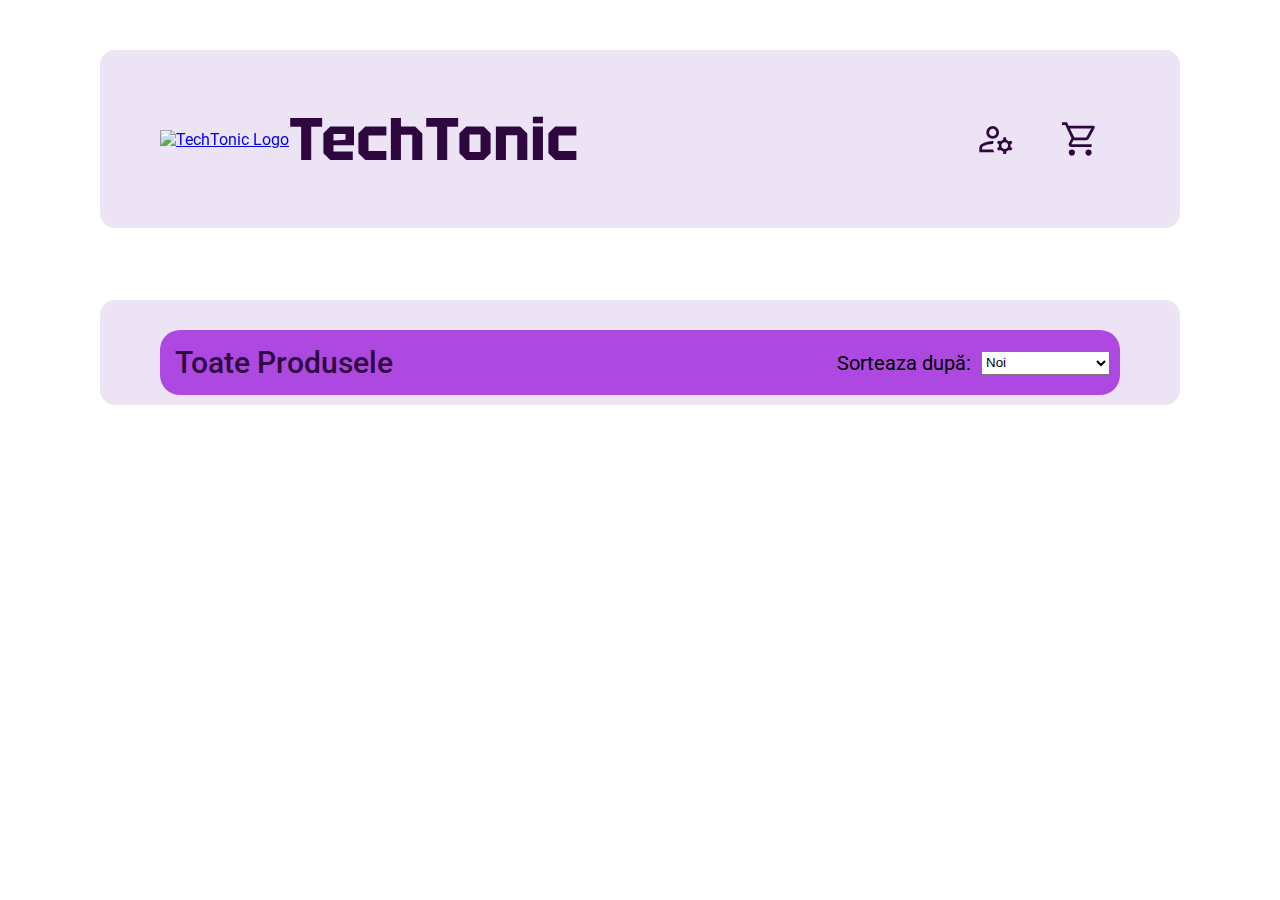
==== index.html @ 19d69250 "product cards - prettify" ====
<!DOCTYPE html>
<html lang="en">
  <head>
    <meta charset="UTF-8" />
    <meta name="viewport" content="width=device-width, initial-scale=1.0" />
    <link rel="shortcut icon" href="images/logo.png" type="image/x-icon" />
    <title>TechTonic</title>
    <link
      href="https://fonts.googleapis.com/css2?family=Material+Symbols+Outlined"
      rel="stylesheet"
    />
    <link rel="stylesheet" href="css/style.css" />
    <link rel="preconnect" href="https://fonts.googleapis.com" />
    <link rel="preconnect" href="https://fonts.gstatic.com" crossorigin />
    <link
      href="https://fonts.googleapis.com/css2?family=Exo+2:ital,wght@0,100..900;1,100..900&family=Roboto:ital,wght@0,100;0,300;0,400;0,500;0,700;0,900;1,100;1,300;1,400;1,500;1,700;1,900&family=Tektur:wght@400..900&display=swap"
      rel="stylesheet"
    />
  </head>
  <body>
    <video autoplay muted playsinline loop id="bg-video">
      <source src="images/background.mp4" type="video/mp4" />
    </video>
    <div id="container">
      <div class="navbar-container">
        <div class="navbar flex-row justify-between items-center">
          <div class="logo flex-row items-center">
            <a href="index.html"
              ><img src="images/logo.png" alt="TechTonic Logo" id="logo-image"
            /></a>
            <h1 id="logo-text">TechTonic</h1>
          </div>
          <div class="nav-links">
            <a href="pages/admin.html"
              ><span
                class="nav-button material-symbols-outlined text-color-dark padding-20"
                >manage_accounts</span
              ></a
            >
            <a href="pages/cart.html"
              ><span
                class="nav-button material-symbols-outlined text-color-dark padding-20"
                >shopping_cart</span
              ></a
            >
          </div>
        </div>
      </div>
      <div class="content-container">
        <div id="content-small-container">
          <div id="navbar-content">
            <div class="title">Toate Produsele</div>
            <div class="sort-dropdown">
              <label for="sort-options">Sorteaza după:</label>
              <select id="sort-options">
                <option value="noi">Noi</option>
                <option value="priceAsc">Pret Crescator</option>
                <option value="priceDesc">Pret Descrescator</option>
                <option value="nameAsc">Nume (A-Z)</option>
                <option value="nameDesc">Nume (Z-A)</option>
              </select>
            </div>
          </div>
          <div id="content"></div>
        </div>
      </div>
    </div>
    <script src="js/app.js"></script>
  </body>
</html>
---- css/style.css ----
/* COLOR SCHEMA */
:root {
  --color-very-light: #ebd3f8;
  --color-light: #ad49e1;
  --color-dark: #7a1cac;
  --color-very-dark: #2e073f;
}

html,
body {
  overflow: auto;
  height: 100%;
  width: 100%;
  margin: 0;
  padding: 0;
  font-family: "Roboto";
  font-size: 16px;
}

/* BACKGROUND VIDEO */
#bg-video {
  position: fixed;
  top: 0;
  left: 0;
  width: 100%;
  height: 100%;
  object-fit: cover;
  z-index: -10;
}

.navbar-container {
  display: flex;
  justify-content: center;
  position: absolute;
  width: 100%;
  top: 50px;
  z-index: 1000;
}

.navbar {
  background-color: rgba(229, 217, 242, 0.75);
  width: 75%;
  border-radius: 15px;
  padding: 10px 60px;
}

.nav-links,
#logo-text,
#logo-image {
  background-color: transparent;
}

.content-container {
  display: flex;
  justify-content: center;
  width: 100%;
  z-index: 1000;
  position: absolute;
  top: 300px;
}

#content-small-container {
  background-color: rgba(229, 217, 242, 0.75);
  width: 75%;
  border-radius: 15px;
  padding: 10px 60px;
  display: flex;
  flex-wrap: wrap;
  align-items: start;
  justify-content: center;
}

#content {
  border-radius: 15px;
  display: flex;
  flex-wrap: wrap;
  align-items: start;
  justify-content: center;
}

#navbar-content {
  display: flex;
  align-items: center;
  justify-content: space-between;
  width: 100%;
  padding: 10px;
  background-color: var(--color-light);
  border-radius: 20px;
  margin-top: 20px;
}

.title {
  font-size: 30px;
  padding: 5px;
  font-weight: 500;
  color: var(--color-very-dark);
}

.sort-dropdown {
  display: flex;
  align-items: right;
  font-size: 20px;
}

label {
  margin-right: 10px;
}

.product-card-container {
  display: flex;
  flex-wrap: wrap;
  justify-content: flex-start;
  width: 100%;
}

.product-card {
  width: 300px;
  padding: 10px;
  margin: 10px;
  background-color: var(--color-dark);
  border-radius: 15px;
  display: flex;
  flex-direction: column;
  align-items: center;
  color: var(--color-very-dark);
  position: relative;
  z-index: 2;
  overflow: hidden;
}

.product-card .price {
  align-items: flex-end;
}

.product-card img {
  width: 200px;
}

.product-card h3 {
  font-size: 25px;
}

.product-card .circle {
  position: absolute;
  width: 500px;
  height: 500px;
  translate: -50px -70px;
  border-radius: 50%;
  background-color: white;
  z-index: -1;
  transition: all 0.5s ease;
}

.product-card:hover .circle {
  width: 1000px;
  height: 1000px;
  border-radius: 5%;
}

#logo-text {
  font-size: 60px;
  font-family: "Tektur";
  color: var(--color-very-dark);
  display: inline-block;
  align-self: center;
}

#logo-image {
  width: 150px;
}

.flex-row {
  display: flex;
}

.flex-col {
  display: flex;
  flex-direction: column;
}

.justify-around {
  justify-content: space-around;
}

.justify-between {
  justify-content: space-between;
}

.items-center {
  display: flex;
  align-items: center;
}

.gap-5 {
  gap: 5px;
}

.gap-10 {
  gap: 10px;
}

.gap-20 {
  gap: 20px;
}

.bg-color-very-light {
  background-color: var(--color-very-light);
}

.text-color-dark {
  color: var(--color-very-dark);
}

.nav-button {
  font-size: 40px;
  padding: 20px;
}

.transparent {
  opacity: 75%;
}

/* Responsive Design */
@media screen and (max-width: 768px) {
  .navbar {
    width: 90%;
    padding: 10px 20px;
    margin: 0 auto;
  }

  #content {
    width: 90%;
    padding: 10px 20px;
    margin: 0 auto;
  }

  .nav-links {
    display: flex;
    justify-content: space-between;
  }

  #logo-text {
    font-size: 40px;
  }

  #logo-image {
    width: 100px;
  }

  .nav-button {
    font-size: 30px;
  }
  .title {
    font-size: 20px;
  }
}

@media screen and (max-width: 480px) {
  .navbar {
    width: 90%;
    padding: 10px;
    margin: 0 auto; /* Centers the navbar */
  }

  #content-small-container {
    width: 90%;
    padding: 10px;
    margin: 0; /* Centers the content */
  }

  .nav-links {
    display: flex;
    justify-content: space-between; /* Adds space between nav links */
  }

  #logo-text {
    font-size: 30px;
  }

  #logo-image {
    width: 80px;
  }

  .nav-button {
    font-size: 20px;
  }

  .title {
    font-size: 40px;
  }

  .navbar {
    padding: 0;
  }

  #navbar-content {
    display: flex;
    flex-direction: column;
    flex-wrap: wrap;
  }
}
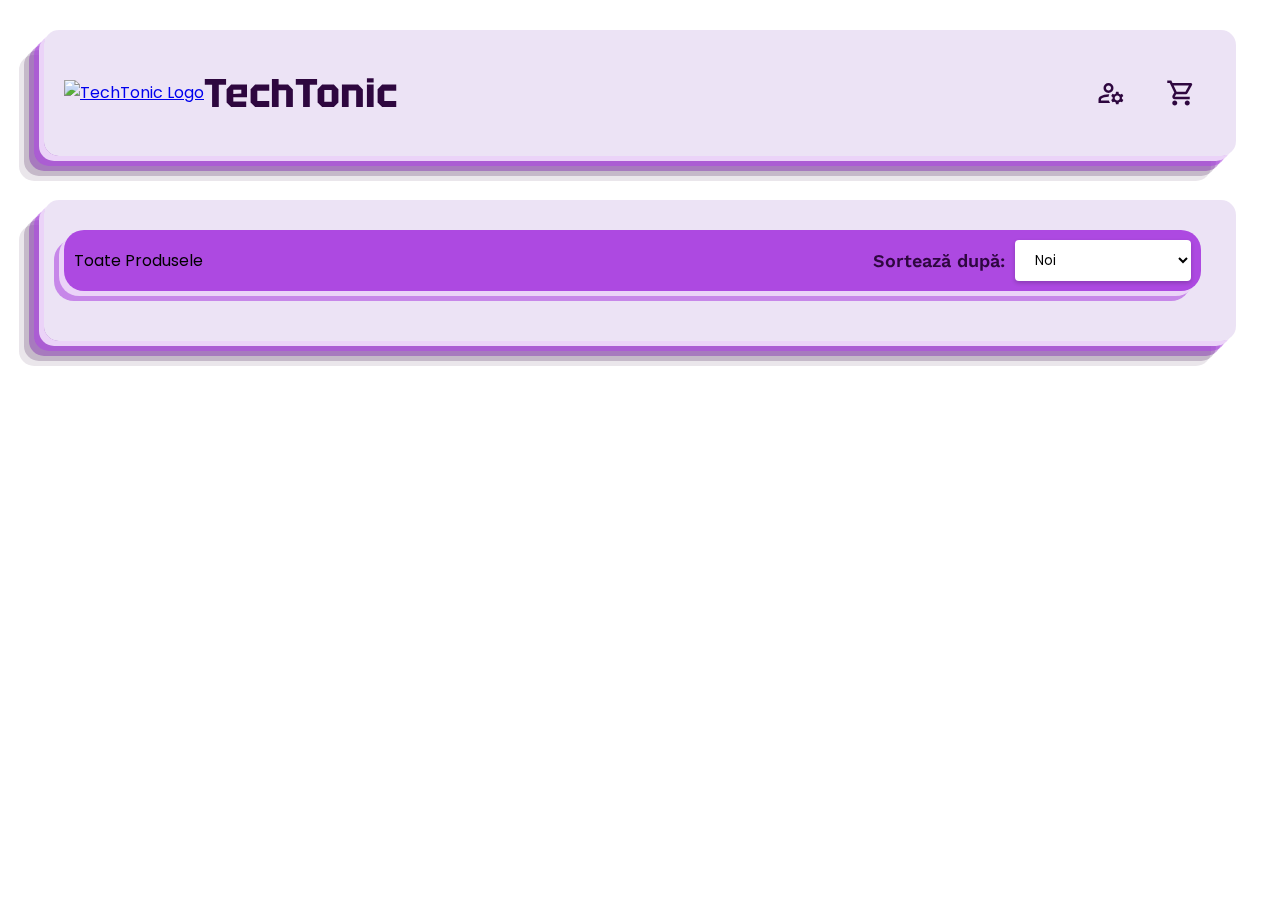
==== commit 2f3e9343: "Restructured code to modules" ====
--- a/index.html
+++ b/index.html
@@ -9,11 +9,16 @@
       href="https://fonts.googleapis.com/css2?family=Material+Symbols+Outlined"
       rel="stylesheet"
     />
+    <style>
+      .material-symbols-outlined {
+        font-variation-settings: "FILL" 0, "wght" 400, "GRAD" 0, "opsz" 24;
+      }
+    </style>
     <link rel="stylesheet" href="css/style.css" />
     <link rel="preconnect" href="https://fonts.googleapis.com" />
     <link rel="preconnect" href="https://fonts.gstatic.com" crossorigin />
     <link
-      href="https://fonts.googleapis.com/css2?family=Exo+2:ital,wght@0,100..900;1,100..900&family=Roboto:ital,wght@0,100;0,300;0,400;0,500;0,700;0,900;1,100;1,300;1,400;1,500;1,700;1,900&family=Tektur:wght@400..900&display=swap"
+      href="https://fonts.googleapis.com/css2?family=Exo:ital,wght@0,100..900;1,100..900&family=Poppins:ital,wght@0,100;0,200;0,300;0,400;0,500;0,600;0,700;0,800;0,900;1,100;1,200;1,300;1,400;1,500;1,600;1,700;1,800;1,900&family=Roboto:ital,wght@0,100;0,300;0,400;0,500;0,700;0,900;1,100;1,300;1,400;1,500;1,700;1,900&family=Tektur:wght@400..900&family=Work+Sans:ital,wght@0,100..900;1,100..900&display=swap"
       rel="stylesheet"
     />
   </head>
@@ -51,7 +56,7 @@
           <div id="navbar-content">
             <div class="title">Toate Produsele</div>
             <div class="sort-dropdown">
-              <label for="sort-options">Sorteaza după:</label>
+              <label for="sort-options">Sortează după:</label>
               <select id="sort-options">
                 <option value="noi">Noi</option>
                 <option value="priceAsc">Pret Crescator</option>
@@ -65,6 +70,6 @@
         </div>
       </div>
     </div>
-    <script src="js/app.js"></script>
+    <script type="module" src="index.js"></script>
   </body>
 </html>
--- a/css/style.css
+++ b/css/style.css
@@ -4,6 +4,10 @@
   --color-light: #ad49e1;
   --color-dark: #7a1cac;
   --color-very-dark: #2e073f;
+  --purple-box-shadow: -5px 5px 0 0 rgba(235, 211, 248, 1),
+    -10px 10px 0 0 rgba(173, 73, 225, 0.6),
+    -15px 15px 0 0 rgba(122, 28, 172, 0.4), -20px 20px 0 0 rgba(46, 7, 63, 0.2),
+    -25px 25px 0 0 rgba(46, 7, 63, 0.1);
 }
 
 html,
@@ -13,7 +17,7 @@
   width: 100%;
   margin: 0;
   padding: 0;
-  font-family: "Roboto";
+  font-family: "Poppins";
   font-size: 16px;
 }
 
@@ -42,6 +46,91 @@
   width: 75%;
   border-radius: 15px;
   padding: 10px 60px;
+  box-shadow: var(--purple-box-shadow);
+}
+
+#navbar-content > a {
+  text-decoration: none;
+}
+
+#add-product,
+#title {
+  box-shadow: -5px 5px 0 0 rgba(235, 211, 248, 1),
+    -10px 10px 0 0 rgba(122, 28, 172, 0.4);
+  border-radius: 15px;
+  color: var(--color-very-dark);
+  background-color: white;
+  font-weight: 700;
+  padding: 15px;
+  transition: all 0.2s ease-in-out;
+  margin: 5px;
+  font-size: 20px;
+}
+
+#add-product:hover,
+#title:hover {
+  box-shadow: -5px 5px 0 0 rgba(122, 28, 172, 0.4);
+  border-radius: 15px;
+  color: var(--color-very-dark);
+  background-color: white;
+  font-weight: 700;
+  padding: 15px;
+  translate: -5px 5px;
+  background-color: lightgray;
+  cursor: pointer;
+}
+
+#button-add-product,
+#button-update-product,
+#button-cancel,
+.cart-add {
+  box-shadow: -5px 5px 0 0 rgba(235, 211, 248, 1),
+    -10px 10px 0 0 rgba(122, 28, 172, 0.4);
+  border-radius: 15px;
+  color: var(--color-very-dark);
+  background-color: white;
+  font-weight: 700;
+  padding: 15px;
+  transition: all 0.2s ease-in-out;
+  margin-top: 20px;
+  margin-bottom: 40px;
+  font-size: 20px;
+  grid-column: span 3;
+  text-align: center;
+}
+
+#button-add-product:hover,
+#button-update-product:hover,
+#button-cancel:hover,
+.cart-add:hover {
+  box-shadow: -5px 5px 0 0 rgba(122, 28, 172, 0.4);
+  border-radius: 15px;
+  color: var(--color-very-dark);
+  background-color: lightgray;
+  font-weight: 700;
+  padding: 15px;
+  translate: -5px 5px;
+  cursor: pointer;
+  grid-column: span 3;
+}
+
+#button-add-to-cart {
+  background-color: var(--color-very-dark);
+  color: white;
+  width: 90%;
+  align-self: center;
+}
+
+#content-table > label {
+  grid-column: span 1;
+  margin: 20px;
+}
+
+#content-table > input {
+  grid-column: span 6;
+  border-radius: 10px;
+  border: 1px solid var(--color-light);
+  margin: 15px;
 }
 
 .nav-links,
@@ -64,18 +153,105 @@
   width: 75%;
   border-radius: 15px;
   padding: 10px 60px;
+  /* display: flex; */
+  /* flex-wrap: wrap; */
+  align-items: start;
+  justify-content: center;
+  box-shadow: var(--purple-box-shadow);
+  margin-bottom: 200px;
+}
+
+#content {
+  border-radius: 15px;
   display: flex;
   flex-wrap: wrap;
   align-items: start;
   justify-content: center;
 }
 
-#content {
-  border-radius: 15px;
-  display: flex;
-  flex-wrap: wrap;
-  align-items: start;
-  justify-content: center;
+#content-table {
+  margin-top: 25px;
+  display: grid;
+  grid-template-columns: repeat(10, 1fr);
+  grid-template-rows: auto;
+}
+
+.table-header {
+  margin: 15px;
+  font-weight: 650;
+  font-size: 16px;
+  grid-row: 1;
+  height: 40px;
+  background-color: var(--color-light);
+  display: flex;
+  justify-content: center;
+  align-items: center;
+  border-radius: 15px;
+  box-shadow: -3px 3px 0 0 rgba(235, 211, 248, 1),
+    -6px 6px 0 0 rgba(173, 73, 225, 0.6), -9px 9px 0 0 rgba(122, 28, 172, 0.4),
+    -12px 12px 0 0 rgba(46, 7, 63, 0.2), -15px 15px 0 0 rgba(46, 7, 63, 0.1);
+  color: var(--color-very-dark);
+}
+
+.grid-one-column {
+  grid-column: span 1;
+}
+
+.grid-six-column {
+  grid-column: span 6;
+}
+
+.grid-ten-column {
+  grid-column: span 10;
+}
+
+.product-table-header {
+  margin-top: 30px;
+  display: flex;
+  justify-content: space-between;
+  width: 100%;
+}
+
+.product-table-header span {
+  font-weight: 600;
+}
+
+.product-line {
+  display: contents;
+}
+.product-line img {
+  width: 65px;
+  height: 65px;
+  align-self: center;
+  justify-self: center;
+}
+
+.line-item {
+  align-self: center;
+  height: 50px;
+  background-color: var(--color-very-light);
+  border: 2px solid var(--color-very-dark);
+}
+
+.trash-can {
+  display: flex;
+  margin-right: 20px;
+  justify-content: center;
+  align-items: center;
+}
+
+.price,
+.quantity {
+  display: flex;
+  justify-content: center;
+  align-items: center;
+}
+
+.name {
+  display: flex;
+  justify-content: left;
+  align-items: center;
+  padding-left: 20px;
 }
 
 #navbar-content {
@@ -87,13 +263,8 @@
   background-color: var(--color-light);
   border-radius: 20px;
   margin-top: 20px;
-}
-
-.title {
-  font-size: 30px;
-  padding: 5px;
-  font-weight: 500;
-  color: var(--color-very-dark);
+  box-shadow: -5px 5px 0 0 rgba(235, 211, 248, 1),
+    -10px 10px 0 0 rgba(173, 73, 225, 0.6);
 }
 
 .sort-dropdown {
@@ -102,48 +273,94 @@
   font-size: 20px;
 }
 
-label {
+label[for="sort-options"] {
+  font-family: "Work Sans";
+  font-size: 30px;
   margin-right: 10px;
+  color: var(--color-very-dark);
+  font-weight: 600;
+}
+
+select#sort-options {
+  font-family: "Poppins", sans-serif;
+  font-weight: 400;
+  padding: 8px 16px;
+  border: none;
+  border-radius: 4px;
+  background: #ffffff;
+  box-shadow: 0 2px 4px rgba(0, 0, 0, 0.2);
+  transition: box-shadow 0.3s ease;
+}
+
+select#sort-options:focus {
+  outline: none;
+  box-shadow: 0 2px 4px rgba(0, 0, 0, 0.4);
+}
+
+select#sort-options option {
+  font-weight: 400;
 }
 
 .product-card-container {
-  display: flex;
-  flex-wrap: wrap;
-  justify-content: flex-start;
+  display: grid;
+  grid-template-columns: repeat(auto-fill, minmax(280px, 1fr));
+  gap: 20px;
+  justify-items: center;
   width: 100%;
+  padding: 20px;
 }
 
 .product-card {
-  width: 300px;
+  width: 280px;
   padding: 10px;
-  margin: 10px;
+  margin: 40px 20px;
   background-color: var(--color-dark);
   border-radius: 15px;
   display: flex;
   flex-direction: column;
+  justify-content: space-between;
   align-items: center;
   color: var(--color-very-dark);
   position: relative;
   z-index: 2;
   overflow: hidden;
+  box-shadow: var(--purple-box-shadow);
+  transition: all 0.4s ease-in-out;
+}
+
+.product-card:hover {
+  box-shadow: -10px 10px 0 0 rgba(235, 211, 248, 1),
+    -15px 15px 0 0 rgba(173, 73, 225, 0.6),
+    -20px 20px 0 0 rgba(122, 28, 172, 0.4), -25px 25px 0 0 rgba(46, 7, 63, 0.2),
+    -30px 30px 0 0 rgba(46, 7, 63, 0.1);
+  transform: scale(1.1);
 }
 
 .product-card .price {
-  align-items: flex-end;
+  margin: 30px 0px;
+  font-size: 25px;
+  font-weight: 700;
+  transition: all 0.4s ease-in-out;
 }
 
 .product-card img {
+  margin: 30px 0px;
   width: 200px;
+  height: 200px;
 }
 
 .product-card h3 {
+  display: block;
+  width: 250px;
   font-size: 25px;
+  text-overflow: ellipsis;
+  height: 76px;
 }
 
 .product-card .circle {
   position: absolute;
-  width: 500px;
-  height: 500px;
+  width: 480px;
+  height: 480px;
   translate: -50px -70px;
   border-radius: 50%;
   background-color: white;
@@ -157,6 +374,32 @@
   border-radius: 5%;
 }
 
+.price-and-cart {
+  width: 90%;
+  display: flex;
+  flex-direction: row;
+  justify-content: space-between;
+  color: white;
+  transition: all 0.4s ease-in-out;
+}
+
+.details {
+  align-self: center;
+  transition: all 0.4s ease-in-out;
+}
+
+.details span {
+  font-size: 40px;
+  color: white;
+  transition: all 0.4s ease-in-out;
+}
+
+.product-card:hover .price,
+.product-card:hover .details span {
+  color: var(--color-very-dark);
+  transition: all 0.4s ease-in-out;
+}
+
 #logo-text {
   font-size: 60px;
   font-family: "Tektur";
@@ -169,6 +412,69 @@
   width: 150px;
 }
 
+#item-container {
+  display: flex;
+  justify-content: center;
+}
+
+.single-item-details {
+  display: flex;
+  flex-direction: column;
+  justify-content: space-around;
+}
+
+.details-card div {
+  padding: 15px;
+}
+
+.details-card {
+  background-color: white;
+  width: 40%;
+  align-items: flex-start;
+}
+
+.details-card > .name {
+  font-size: 30px;
+  font-family: "Poppins";
+  font-weight: 700;
+}
+
+.details-card > .price {
+  font-weight: 600;
+}
+
+.details-card > .details {
+  align-self: flex-start;
+}
+
+.big-image {
+  display: flex;
+  justify-content: center;
+}
+
+.big-image > img {
+  width: 300px;
+  height: 300px;
+  margin: 0px;
+}
+
+.qty-select > label {
+  grid-column: span 1;
+}
+
+.qty-select > input {
+  grid-column: span 6;
+  border-radius: 7px;
+  border: 1px solid var(--color-light);
+  margin: 15px;
+  width: 40px;
+  height: 30px;
+}
+#item-container > div.big-image.product-card.details-card > img {
+  align-self: center;
+  justify-self: center;
+}
+
 .flex-row {
   display: flex;
 }
@@ -189,18 +495,6 @@
 .items-center {
   display: flex;
   align-items: center;
-}
-
-.gap-5 {
-  gap: 5px;
-}
-
-.gap-10 {
-  gap: 10px;
-}
-
-.gap-20 {
-  gap: 20px;
 }
 
 .bg-color-very-light {
@@ -221,19 +515,27 @@
 }
 
 /* Responsive Design */
-@media screen and (max-width: 768px) {
+@media screen and (max-width: 1359px) {
   .navbar {
     width: 90%;
     padding: 10px 20px;
     margin: 0 auto;
   }
 
-  #content {
+  .navbar-container {
+    top: 30px;
+  }
+
+  #content-small-container {
     width: 90%;
     padding: 10px 20px;
-    margin: 0 auto;
-  }
-
+    margin: 0;
+    margin-bottom: 150px;
+  }
+
+  #navbar-content {
+    width: 97%;
+  }
   .nav-links {
     display: flex;
     justify-content: space-between;
@@ -250,8 +552,56 @@
   .nav-button {
     font-size: 30px;
   }
-  .title {
+
+  #title {
     font-size: 20px;
+  }
+
+  .content-container {
+    top: 200px;
+  }
+
+  .product-card {
+    height: 484px;
+  }
+
+  label[for="sort-options"] {
+    font-size: 18px;
+    padding-bottom: 10px;
+    font-weight: 600;
+    padding-top: 10px;
+  }
+  .th-quantity,
+  .quantity {
+    display: none;
+  }
+  .grid-six-column {
+    grid-column: span 8;
+  }
+  .line-item {
+    align-self: center;
+    height: 85px;
+    background-color: var(--color-very-light);
+    border: 2px solid var(--color-very-dark);
+  }
+  .name {
+    padding-right: 10px;
+  }
+  .price {
+    text-align: center;
+  }
+  .product-line img {
+    height: 85px;
+    width: 85px;
+  }
+  #item-container {
+    display: flex;
+    flex-direction: column;
+    justify-content: center;
+  }
+  .details-card {
+    width: 80%;
+    align-self: center;
   }
 }
 
@@ -259,18 +609,25 @@
   .navbar {
     width: 90%;
     padding: 10px;
-    margin: 0 auto; /* Centers the navbar */
+    margin: 0 auto;
+  }
+
+  .navbar-container {
+    top: 20px;
   }
 
   #content-small-container {
-    width: 90%;
+    width: 85%;
     padding: 10px;
-    margin: 0; /* Centers the content */
+    margin: 0;
+    margin-bottom: 150px;
+    display: flex;
+    flex-wrap: wrap;
   }
 
   .nav-links {
     display: flex;
-    justify-content: space-between; /* Adds space between nav links */
+    justify-content: space-between;
   }
 
   #logo-text {
@@ -286,7 +643,13 @@
   }
 
   .title {
-    font-size: 40px;
+    font-size: 30px;
+  }
+
+  #title {
+    font-size: 30px;
+    margin: 10px 0px;
+    align-self: flex-start;
   }
 
   .navbar {
@@ -297,5 +660,61 @@
     display: flex;
     flex-direction: column;
     flex-wrap: wrap;
-  }
-}
+    width: 80%;
+  }
+  .content-container {
+    top: 140px;
+  }
+
+  .product-card {
+    height: 484px;
+  }
+
+  label[for="sort-options"] {
+    font-size: 24px;
+    margin: 10px 0px 15px 0px;
+    padding-bottom: 10px;
+    font-weight: 600;
+  }
+
+  .sort-dropdown {
+    display: flex;
+    flex-wrap: wrap;
+  }
+
+  #sort-options {
+    width: 80%;
+  }
+
+  .th-quantity,
+  .line-item > .quantity,
+  .th-price,
+  .line-item > .price {
+    display: none;
+  }
+  .grid-six-column {
+    grid-column: span 8;
+  }
+  .line-item {
+    align-self: center;
+    height: 85px;
+    background-color: var(--color-very-light);
+    border: 2px solid var(--color-very-dark);
+  }
+  .name {
+    margin-right: 10px;
+  }
+  .product-line img {
+    height: 85px;
+    width: 85px;
+  }
+  #item-container {
+    display: flex;
+    flex-direction: column;
+    justify-content: center;
+  }
+  .details-card {
+    width: 80%;
+    align-self: center;
+  }
+}
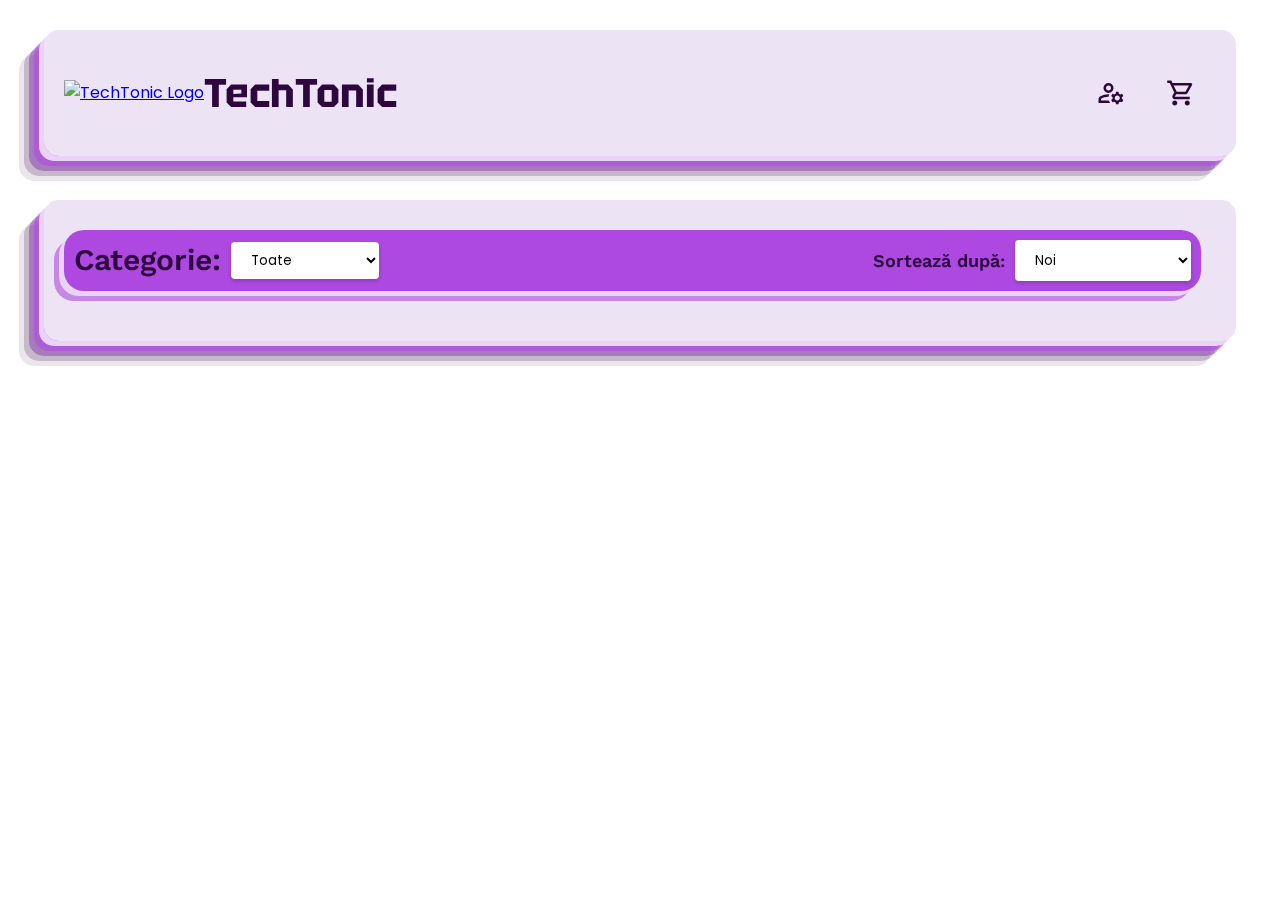
==== commit e283912f: "rearranged functions and created category sorting" ====
--- a/index.html
+++ b/index.html
@@ -54,7 +54,19 @@
       <div class="content-container">
         <div id="content-small-container">
           <div id="navbar-content">
-            <div class="title">Toate Produsele</div>
+            <div class="category-dropdown">
+              <label for="category-options">Categorie:</label>
+              <select id="category-options">
+                <option value="Toate">Toate</option>
+                <option value="Procesor">Procesor</option>
+                <option value="Placă Video">Placă Video</option>
+                <option value="SSD">SSD</option>
+                <option value="Sursă">Sursă</option>
+                <option value="Placă de Bază">Placă de Bază</option>
+                <option value="HDD">HDD</option>
+                <option value="Carcasă">Carcasă</option>
+              </select>
+            </div>
             <div class="sort-dropdown">
               <label for="sort-options">Sortează după:</label>
               <select id="sort-options">
--- a/css/style.css
+++ b/css/style.css
@@ -126,7 +126,8 @@
   margin: 20px;
 }
 
-#content-table > input {
+#content-table > input,
+#content-table > select {
   grid-column: span 6;
   border-radius: 10px;
   border: 1px solid var(--color-light);
@@ -177,7 +178,7 @@
 }
 
 .table-header {
-  margin: 15px;
+  margin: 15px 15px 35px 15px;
   font-weight: 650;
   font-size: 16px;
   grid-row: 1;
@@ -198,7 +199,7 @@
 }
 
 .grid-six-column {
-  grid-column: span 6;
+  grid-column: span 5;
 }
 
 .grid-ten-column {
@@ -220,31 +221,49 @@
   display: contents;
 }
 .product-line img {
-  width: 65px;
-  height: 65px;
+  width: 75px;
+  height: 75px;
   align-self: center;
   justify-self: center;
 }
 
+.line-item-img {
+  align-self: center;
+  justify-self: center;
+}
+
+#content-table div.line-item.grid-one-column.product-image {
+  background-color: white;
+}
+
 .line-item {
   align-self: center;
-  height: 50px;
+  height: 80px;
   background-color: var(--color-very-light);
   border: 2px solid var(--color-very-dark);
+  border-radius: 5px;
+  margin: 1px;
 }
 
 .trash-can {
   display: flex;
-  margin-right: 20px;
   justify-content: center;
   align-items: center;
 }
 
 .price,
-.quantity {
+.quantity,
+.category {
   display: flex;
   justify-content: center;
   align-items: center;
+}
+
+.details {
+  padding: 5px;
+  margin-bottom: 20px;
+  color: var(--color-very-dark);
+  /* border-top: none; */
 }
 
 .name {
@@ -252,6 +271,9 @@
   justify-content: left;
   align-items: center;
   padding-left: 20px;
+  font-weight: 700;
+  font-family: "Poppins";
+  font-size: 20px;
 }
 
 #navbar-content {
@@ -267,13 +289,15 @@
     -10px 10px 0 0 rgba(173, 73, 225, 0.6);
 }
 
-.sort-dropdown {
+.sort-dropdown,
+.category-dropdown {
   display: flex;
   align-items: right;
   font-size: 20px;
 }
 
-label[for="sort-options"] {
+label[for="sort-options"],
+label[for="category-options"] {
   font-family: "Work Sans";
   font-size: 30px;
   margin-right: 10px;
@@ -301,6 +325,29 @@
   font-weight: 400;
 }
 
+select#category,
+select#category-options {
+  font-family: "Poppins", sans-serif;
+  font-weight: 400;
+  padding: 8px 16px;
+  border: none;
+  border-radius: 4px;
+  background: #ffffff;
+  box-shadow: 0 2px 4px rgba(0, 0, 0, 0.2);
+  transition: box-shadow 0.3s ease;
+}
+
+select#category:focus,
+select#category-options:focus {
+  outline: none;
+  box-shadow: 0 2px 4px rgba(0, 0, 0, 0.4);
+}
+
+select#category option,
+select#category-options option {
+  font-weight: 400;
+}
+
 .product-card-container {
   display: grid;
   grid-template-columns: repeat(auto-fill, minmax(280px, 1fr));
